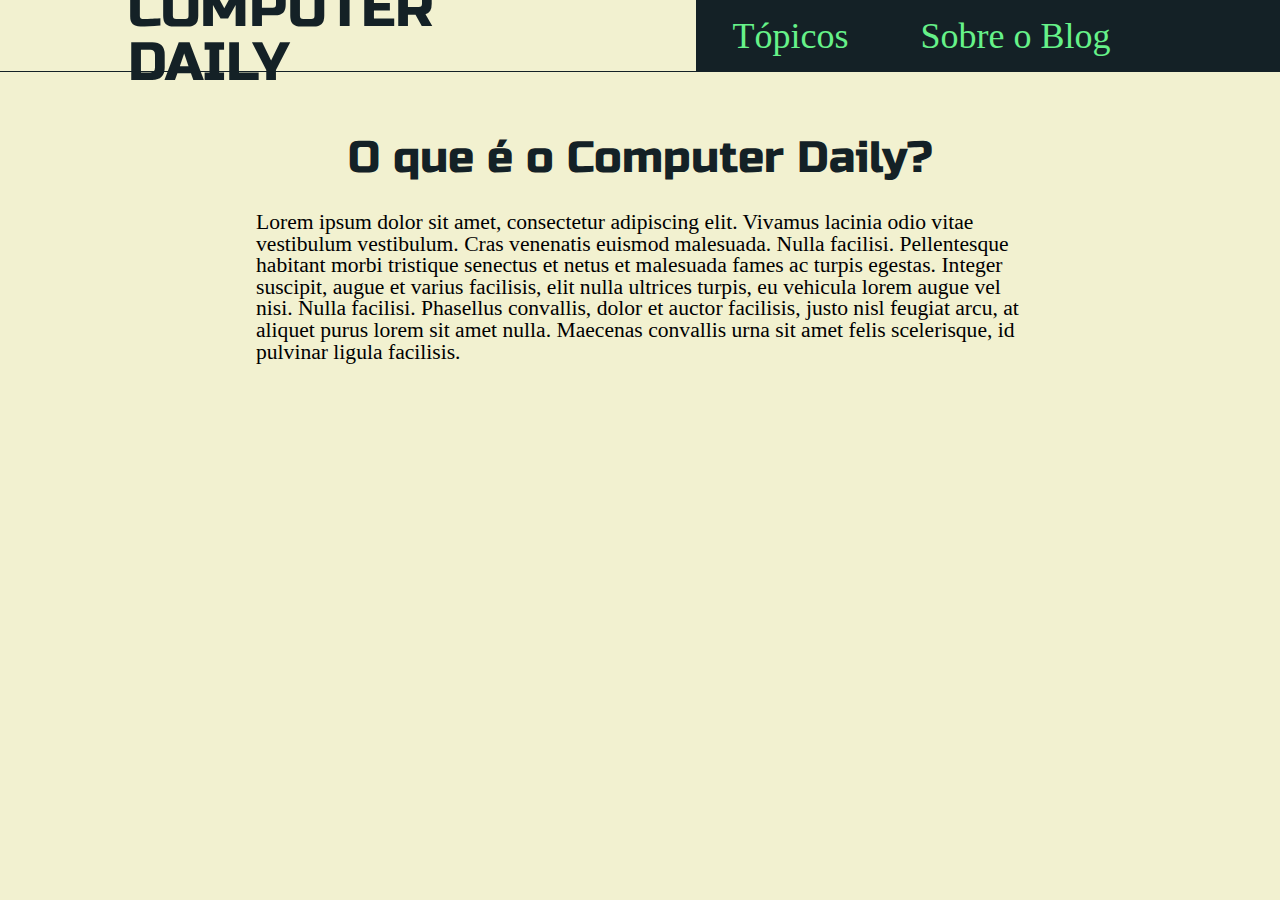
==== about-blog.html @ c149a673 "Iniciada implementacao da pagina 'Sobre o Blog'" ====
<!DOCTYPE html>
<html lang="pt-BR">
<head>
    <meta charset="UTF-8">
    <meta http-equiv="X-UA-Compatible" content="IE=edge">
    <meta name="viewport" content="width=device-width, initial-scale=1.0">
    <title>COMPUTER DAILY</title>
    <link rel="stylesheet" href="styles/style.css">
    <link rel="stylesheet" href="styles/reset.css">
</head>
<body>
    <header class="headline">
        <h1 class="headline__title">
            <nav><a class="title__link" href="index.html">COMPUTER DAILY</a></nav>
        </h1>
        <ul class="headline__options">
            <li class="topics">Tópicos</li>
            <li class="blog">
                <nav><a class="blog__link" href="about-blog.html">Sobre o Blog</a></nav>
            </li>
        </ul>
    </header>
    <main class="content">
        <section class="introduction">
            <h2 class="introduction__title">O que é o Computer Daily?</h2>
            <p class="introduction__content">
                Lorem ipsum dolor sit amet, consectetur adipiscing elit. Vivamus lacinia odio vitae vestibulum vestibulum. Cras venenatis euismod malesuada. Nulla facilisi. Pellentesque habitant morbi tristique senectus et netus et malesuada fames ac turpis egestas. Integer suscipit, augue et varius facilisis, elit nulla ultrices turpis, eu vehicula lorem augue vel nisi. Nulla facilisi. Phasellus convallis, dolor et auctor facilisis, justo nisl feugiat arcu, at aliquet purus lorem sit amet nulla. Maecenas convallis urna sit amet felis scelerisque, id pulvinar ligula facilisis.
            </p>
        </section>
    </main>
    
</body>
</html>
---- styles/style.css ----
@import url(about-blog.css);

@import url('https://fonts.googleapis.com/css2?family=Josefin+Sans:ital,wght@0,100..700;1,100..700&family=Russo+One&display=swap');

@font-face {
    font-family: 'Commodore 64 Angled';
    src: url('Commodore 64/Commodore Angled v1.2.ttf') format('truetype');
}

:root {
    --background-color: #F2F1D0;
    --header-background-color: #142126;

    --title-color: var(--background-color);
    --title-font: "Russo One", sans-serif;
    --title-hover-color: rgb(56,82,72,0.27);
    --title-hover-opacity: 0.33;

    --options-color: #66F289;
    --options-font: 'Commodore 64 Angled';

    --content-title-color: #142126;
}

body {
    background-color: var(--background-color);
}

.headline {
    height: 8vh;

    display: flex;
    align-items: center;

    background-color: var(--header-background-color);
}

.headline__title {
    height: 8vh;
    padding: 0 10% 0 10%;

    display: flex;
    align-items: center;

    font-family: var(--title-font);
    font-size: 6vh;
    box-sizing: border-box;
}

.headline__title:hover {
    border-bottom: 0.1px solid;
    border-color: var(--header-background-color);
    background-color: var(--background-color);
}

.title__link {
    text-decoration: none;
    color: var(--title-color);
}

.headline__title:hover .title__link {
    color: var(--header-background-color);
}

.headline__options {
    width: 50%;

    display: flex;
    align-items: center;

    font-family: var(--options-font);
    color: var(--options-color);
    font-size: 4vh;
}

.topics, .blog {
    padding: 0 1em;
    height: 8vh;
    
    display: flex;
    align-items: center;
}

.blog__link {
    text-decoration: none;
    color: var(--options-color);
}

.blog:hover, .topics:hover {
    background-color: var(--title-hover-color);
}
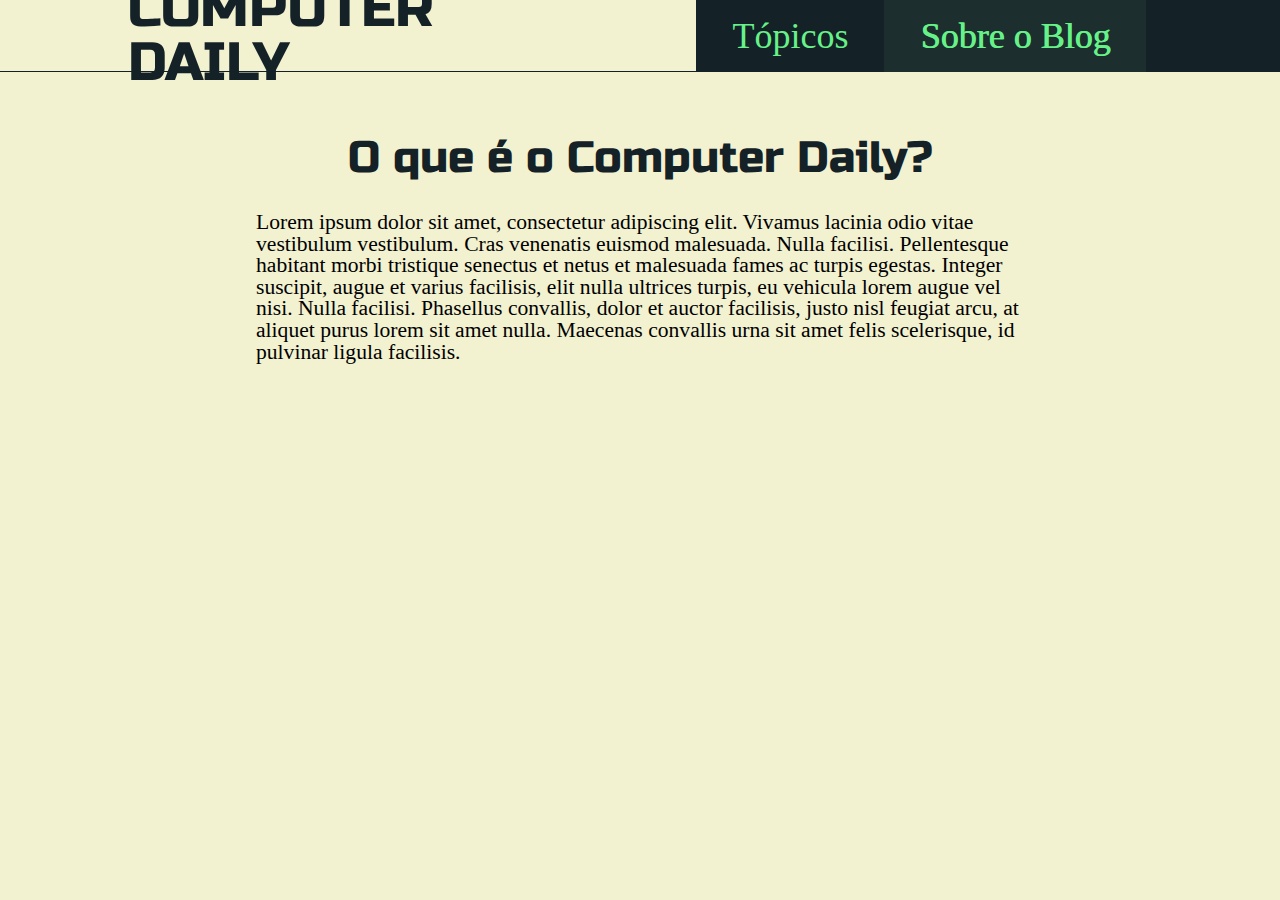
==== commit 2bda498a: "Adicionado transitions às classes" ====
--- a/about-blog.html
+++ b/about-blog.html
@@ -7,6 +7,7 @@
     <title>COMPUTER DAILY</title>
     <link rel="stylesheet" href="styles/style.css">
     <link rel="stylesheet" href="styles/reset.css">
+    <link rel="stylesheet" href="styles/about-blog.css">
 </head>
 <body>
     <header class="headline">
--- a/styles/style.css
+++ b/styles/style.css
@@ -1,5 +1,3 @@
-@import url(about-blog.css);
-
 @import url('https://fonts.googleapis.com/css2?family=Josefin+Sans:ital,wght@0,100..700;1,100..700&family=Russo+One&display=swap');
 
 @font-face {
@@ -14,7 +12,6 @@
     --title-color: var(--background-color);
     --title-font: "Russo One", sans-serif;
     --title-hover-color: rgb(56,82,72,0.27);
-    --title-hover-opacity: 0.33;
 
     --options-color: #66F289;
     --options-font: 'Commodore 64 Angled';
@@ -45,6 +42,8 @@
     font-family: var(--title-font);
     font-size: 6vh;
     box-sizing: border-box;
+
+    transition: all 0.3s ease;
 }
 
 .headline__title:hover {
@@ -56,6 +55,8 @@
 .title__link {
     text-decoration: none;
     color: var(--title-color);
+
+    transition: color 0.3s ease;
 }
 
 .headline__title:hover .title__link {
@@ -79,6 +80,8 @@
     
     display: flex;
     align-items: center;
+
+    transition: all 0.3s ease;
 }
 
 .blog__link {
--- a/styles/about-blog.css
+++ b/styles/about-blog.css
@@ -0,0 +1,33 @@
+.blog {
+    padding: 0 1em;
+    height: 8vh;
+    
+    display: flex;
+    align-items: center;
+
+    background-color: var(--title-hover-color);
+    text-shadow: 0.05rem 0rem var(--options-color);
+
+    transition: all 0.3s ease;
+}
+
+.introduction {
+    margin: 5% 20%;
+
+    display: flex;
+    flex-direction: column;
+    align-items: center;
+    gap: 2em;
+}
+
+.introduction__title {
+
+    font-size: 275%;
+    font-family: var(--title-font);
+    color: var(--content-title-color);
+}
+
+.introduction__content {
+
+    font-size: 135%;
+}